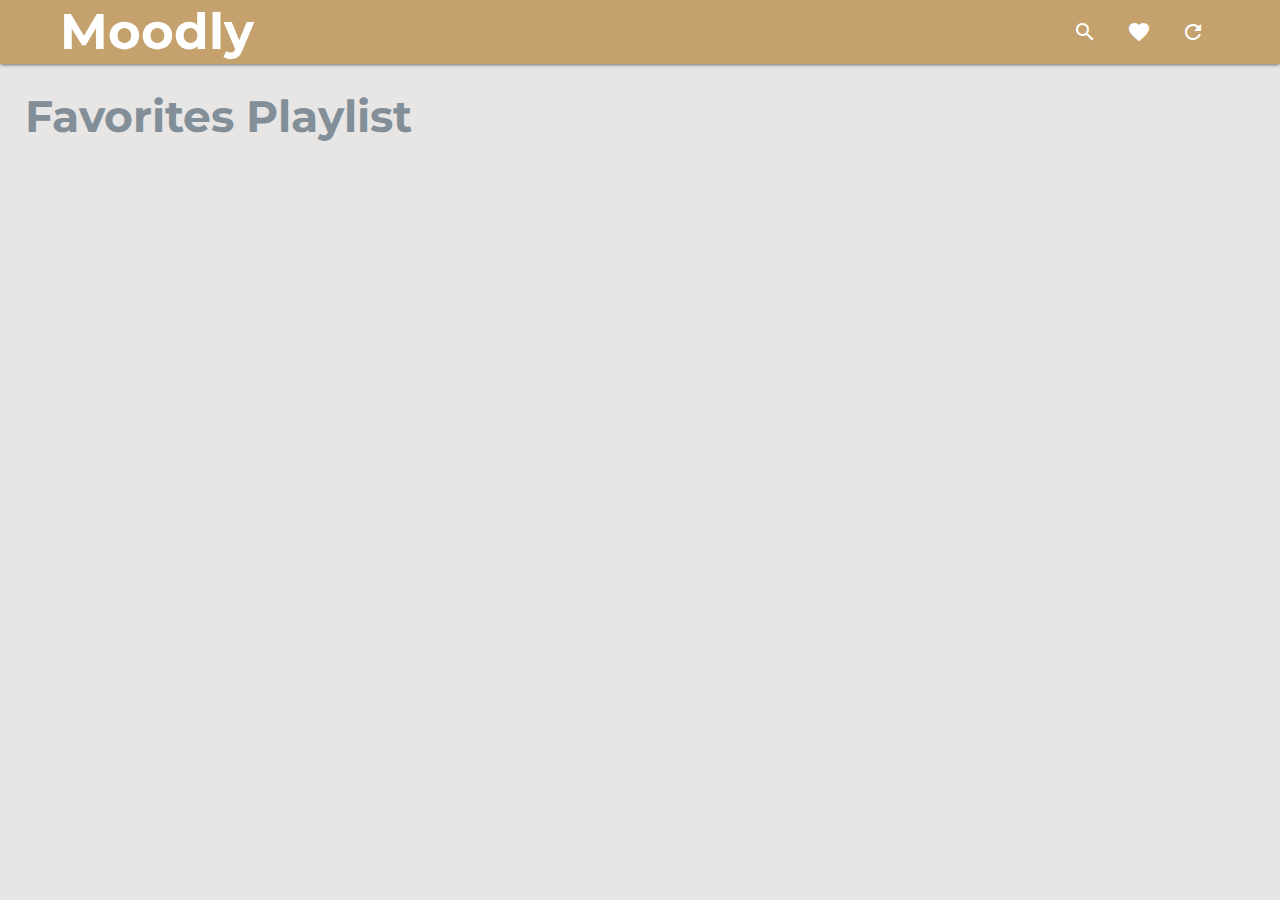
==== favorites.html @ 2cc4cf61 "added favorites.html" ====
<!DOCTYPE html>
<html lang="en">

<head>
  <meta charset="UTF-8">
  <meta name="viewport" content="width=device-width, initial-scale=1.0">
  <meta http-equiv="X-UA-Compatible" content="ie=edge">
  <title>Favorites</title>
  <link rel="stylesheet" href="https://cdnjs.cloudflare.com/ajax/libs/materialize/1.0.0/css/materialize.min.css">
  <link href="https://fonts.googleapis.com/icon?family=Material+Icons" rel="stylesheet">
  <link href="https://fonts.googleapis.com/css?family=Montserrat:100&display=swap" rel="stylesheet">
  <link rel="stylesheet" href="./assets/css/style.css">


</head>

<body>
  <nav>
    <div class="nav-wrapper">
      <div class="container">
        <a href="#" class="sidenav-trigger" data-target="slide-out"><i class="material-icons">menu</i></a>
        <a href="index.html" class="brand-logo">Moodly</a>
        <ul class="right hide-on-med-and-down">
          <li class="#"><a href="search.html"><i class="material-icons">search</i></a></li>
          <li><a href="#"><i class="material-icons">favorite</i></a></li>
          <li><a href="#"><i class="material-icons">refresh</i></a></li>

        </ul>
      </div>
    </div>
  </nav>
  <ul class="sidenav" id="slide-out">
    <li><a href="search.html">
        <p>Search</p>
      </a></li>
    <li><a href="favorites.html">
        <p>Favorites</p>
      </a></li>
    <li><a href="#">
        <p>Refresh</p>
      </a></li>
  </ul>

  <div class="container" style="margin:25px">
    <h3>Favorites Playlist</h3>
    
<script>
  let favesArr = []
  let likedSong = ``
  let liked = false
  
  document.getElementById('favorite').addEventListener('click', event => {
      if (liked === false) {
        liked = true
        event.target.innerHTML = `favorite`
        let likedSong = document.getElementById(`trackName`).textContent
        favesArr.push(likedSong)
        console.log(faveArr)
      }
  })

  localStorage.getItem(`favoriteSong`, favesArr)

  // const songList = (favesArr, div) => {
  //   console.log(favesArr)
  //   for (let i = 0; i < favesArr.length; i++) {
  //     let trackList = document.createElement(`ul`)
  //     let theArtist = someArr[i].artists.filter(artist => artist.name.toLowerCase() === document.getSelection('faveArr').textContent.toLowerCase())[0].name
  //     trackList.innerHTML = `
  //         <a href="#info" class="collection-item modal-trigger">
  //         Artist: <span>${theArtist}</span>
  //         <br>
  //         Song: <span>${someArr[i].name}</span></a>
  //         <a class= "btn-small moreInfo waves-effect waves-light"
  //          data-artist="${theArtist}" 
  //          data-song="${someArr[i].name}">More</a>
  //         `
  //     document.getElementById(``).append(trackList)
  //   }
  // }

  // document.getElementById('submit').addEventListener('click', event => {
  //   event.preventDefault()
  //   let artist = document.getElementById('yourartist').value
  //   let song = document.getElementById('yourtitle').value
  //   let url = `https://quinton-spotify-api.herokuapp.com/search?t=track&q=${song}`
  //   fetch(url)
  //     .then(r => r.json())
  //     .then(info => {
  //       let infoFiltered = info.filter(song => {
  //         let response = false
  //         song.artists.forEach(artist1 => {
  //           if (artist.toLowerCase() === artist1.name.toLowerCase()) {
  //             response = true
  //           }
  //         })
  //         return response
  //       })
        
  //     })

  // })
</script>


<script src="https://cdnjs.cloudflare.com/ajax/libs/materialize/1.0.0/js/materialize.min.js"></script>
<script src="./assets/javascript/app.js"></script>
<script>const slideMenu = document.querySelectorAll('.sidenav');
      M.Sidenav.init(slideMenu, {});


</body>

</html>
---- assets/css/style.css ----
.tName{
    border-bottom: 2px solid black;
}
.collection-item{
    color: #828f99;
    font-family: 'Montserrat', sans-serif;
    font-weight: bold;
}
body{
    background-color: #e8e5e5;
}

#submit{
background-color: #78909c;
}
ul{
    padding-left: 20px !important;
}
#main-container {
    padding-top: 40px;
}

.nav-wrapper {
    background: #c4a16d;
}

nav .brand-logo{
    font-size: 50px;
    font-family: 'Montserrat', sans-serif;
    font-weight: bold;
}

.search {
    margin-top: 20px;
}

.heartSpace {
justify-content: flex-end;
}

h3{
    font-family: 'Montserrat', sans-serif;
    color: #828f99;
    font-weight: bold;
}
.moreInfo{
  position: absolute;
  right: 15px;
  background-color: #78909c;
}

.moreInfo:hover {
    background-color:   #e0e0e0;
}

span{
    position: sticky;
}

#moodTitle {
    font-family: 'Montserrat', sans-serif;
    font-weight: bold;
    margin-top: 0px;
    color: #c4a16d;
}

@media only screen and (max-width: 400px){
nav .brand-logo{
    font-size: 30px;
}

.collection-item{
font-size: 16px;
margin: auto;
}

ul {
    width: 300px;
}
}

@media only screen and (min-width: 1224px){
  #main-container{
      height: 100%;
      margin: auto;
      width: 1224px;
  }

 .collection-item{
     line-height: 30px;
     font-size:25px;
 }

 .moreInfo{
     position: absolute;
     right: 20%;
 }

 nav .brand-logo{
     position: absolute;
     left: 60px;
 }

.right {
    position: absolute;
    right: 60px;
}
}
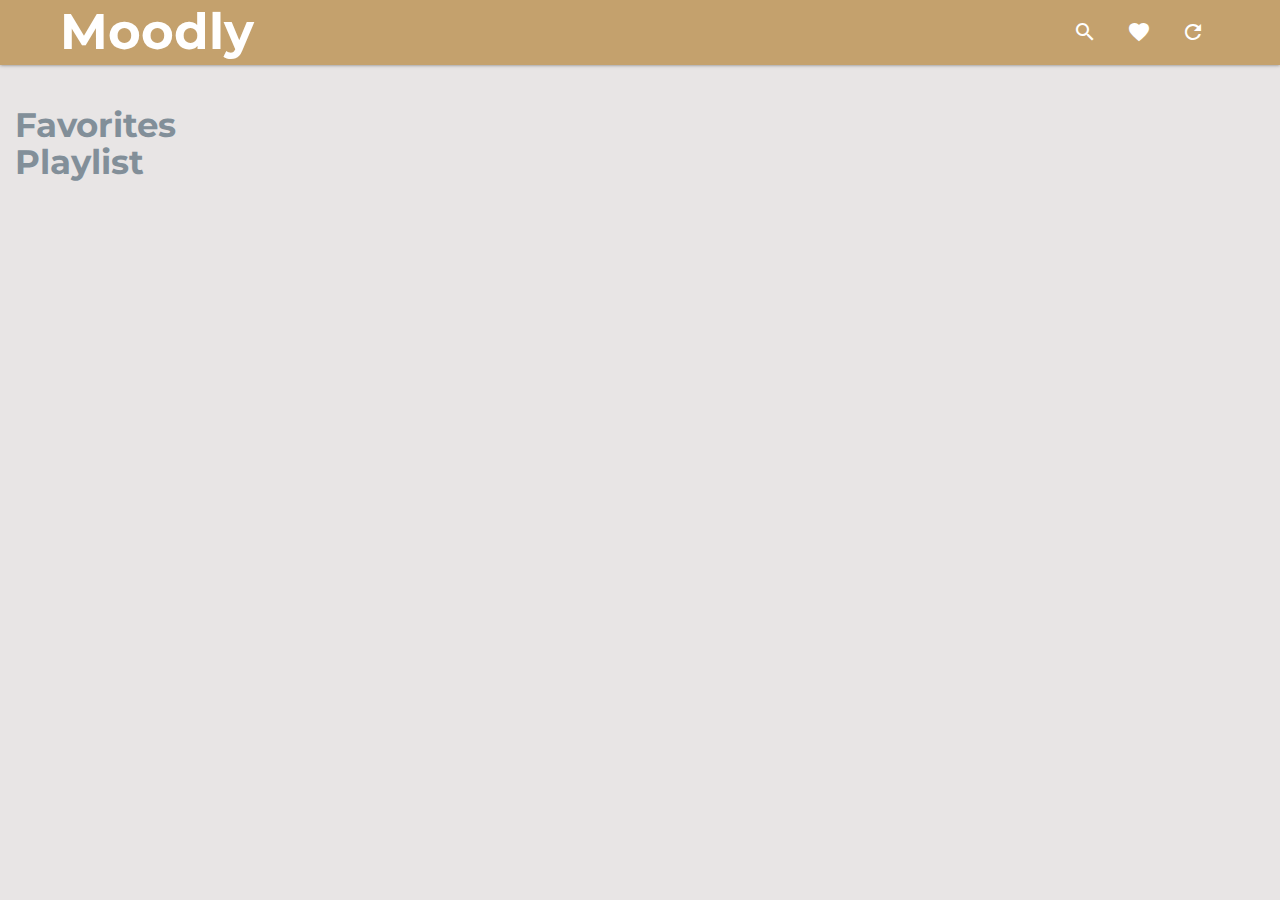
==== commit f007a49c: "spacing for readability" ====
--- a/favorites.html
+++ b/favorites.html
@@ -10,8 +10,6 @@
   <link href="https://fonts.googleapis.com/icon?family=Material+Icons" rel="stylesheet">
   <link href="https://fonts.googleapis.com/css?family=Montserrat:100&display=swap" rel="stylesheet">
   <link rel="stylesheet" href="./assets/css/style.css">
-
-
 </head>
 
 <body>
@@ -41,72 +39,47 @@
       </a></li>
   </ul>
 
-  <div class="container" style="margin:25px">
-    <h3>Favorites Playlist</h3>
-    
+  <div class="container">
+    <h4>Favorites Playlist</h4>
+    <div id="faveList">
+
+
+    </div>
 <script>
-  let favesArr = []
-  let likedSong = ``
-  let liked = false
   
-  document.getElementById('favorite').addEventListener('click', event => {
-      if (liked === false) {
-        liked = true
-        event.target.innerHTML = `favorite`
-        let likedSong = document.getElementById(`trackName`).textContent
-        favesArr.push(likedSong)
-        console.log(faveArr)
-      }
-  })
+  let favoriteArr =  JSON.parse(localStorage.getItem(`favoriteSong`)) 
+  console.log(favoriteArr)
 
-  localStorage.getItem(`favoriteSong`, favesArr)
+  const songList = () => {
 
-  // const songList = (favesArr, div) => {
-  //   console.log(favesArr)
-  //   for (let i = 0; i < favesArr.length; i++) {
-  //     let trackList = document.createElement(`ul`)
-  //     let theArtist = someArr[i].artists.filter(artist => artist.name.toLowerCase() === document.getSelection('faveArr').textContent.toLowerCase())[0].name
-  //     trackList.innerHTML = `
-  //         <a href="#info" class="collection-item modal-trigger">
-  //         Artist: <span>${theArtist}</span>
-  //         <br>
-  //         Song: <span>${someArr[i].name}</span></a>
-  //         <a class= "btn-small moreInfo waves-effect waves-light"
-  //          data-artist="${theArtist}" 
-  //          data-song="${someArr[i].name}">More</a>
-  //         `
-  //     document.getElementById(``).append(trackList)
-  //   }
-  // }
+    for (let i = 0; i < favoriteArr.length; i++) {
+      
+      let trackList = document.createElement(`ul`)
+      let artist = favoriteArr[i].artist
+      let song = favoriteArr[i].track
+      trackList.innerHTML = `
+          <a href="#info" class="collection-item modal-trigger">
+          Artist: <span>${artist}</span>
+          <br> 
+          Song: <span>${song}</span></a>
+          <a class= "btn-small moreInfo waves-effect waves-light"
+           data-artist="${artist}" 
+           data-song="${song}">More</a>
+          `
+      document.getElementById(`faveList`).append(trackList)
 
-  // document.getElementById('submit').addEventListener('click', event => {
-  //   event.preventDefault()
-  //   let artist = document.getElementById('yourartist').value
-  //   let song = document.getElementById('yourtitle').value
-  //   let url = `https://quinton-spotify-api.herokuapp.com/search?t=track&q=${song}`
-  //   fetch(url)
-  //     .then(r => r.json())
-  //     .then(info => {
-  //       let infoFiltered = info.filter(song => {
-  //         let response = false
-  //         song.artists.forEach(artist1 => {
-  //           if (artist.toLowerCase() === artist1.name.toLowerCase()) {
-  //             response = true
-  //           }
-  //         })
-  //         return response
-  //       })
-        
-  //     })
+    }
+  }
+  songList()
 
-  // })
 </script>
 
 
 <script src="https://cdnjs.cloudflare.com/ajax/libs/materialize/1.0.0/js/materialize.min.js"></script>
-<script src="./assets/javascript/app.js"></script>
+<!-- s -->
 <script>const slideMenu = document.querySelectorAll('.sidenav');
       M.Sidenav.init(slideMenu, {});
+</script>
 
 
 </body>
--- a/assets/css/style.css
+++ b/assets/css/style.css
@@ -1,9 +1,16 @@
 .tName{
     border-bottom: 2px solid black;
 }
-.collection-item{
+
+p, .collection-item{
     color: #828f99;
     font-family: 'Montserrat', sans-serif;
+    font-weight: bold;
+}
+
+form{
+    margin-left: 15px;
+    font-family:  'Montserrat', sans-serif;
     font-weight: bold;
 }
 body{
@@ -20,8 +27,9 @@
     padding-top: 40px;
 }
 
-.nav-wrapper {
+nav .nav-wrapper {
     background: #c4a16d;
+    height: 65px;
 }
 
 nav .brand-logo{
@@ -38,10 +46,18 @@
 justify-content: flex-end;
 }
 
-h3{
+h4{
     font-family: 'Montserrat', sans-serif;
     color: #828f99;
     font-weight: bold;
+    width: 280px;
+    margin-left: 15px;
+    padding-top: 20px;
+    /* padding-bottom: 15px; */
+}
+
+.container{
+    margin: 0;
 }
 .moreInfo{
   position: absolute;
@@ -60,13 +76,25 @@
 #moodTitle {
     font-family: 'Montserrat', sans-serif;
     font-weight: bold;
-    margin-top: 0px;
+    margin: auto;
     color: #c4a16d;
 }
 
-@media only screen and (max-width: 400px){
+#loading{
+    font-family: 'Montserrat', sans-serif;
+    font-weight: bold;
+    color: #c4a16d;
+    font-size: 24px;
+}
+
+@media only screen and (max-width: 699px){
 nav .brand-logo{
-    font-size: 30px;
+    font-size: 40px;
+    padding-top: 4px;
+}
+
+#main-container{
+    padding-top: 20px;
 }
 
 .collection-item{
@@ -75,15 +103,16 @@
 }
 
 ul {
-    width: 300px;
+    width: 280px;
+    margin-top: 0px;
 }
 }
 
-@media only screen and (min-width: 1224px){
+@media only screen and (min-width: 1004px){
   #main-container{
       height: 100%;
       margin: auto;
-      width: 1224px;
+      width: 1004px;
   }
 
  .collection-item{
@@ -105,5 +134,6 @@
     position: absolute;
     right: 60px;
 }
+
 }
 
